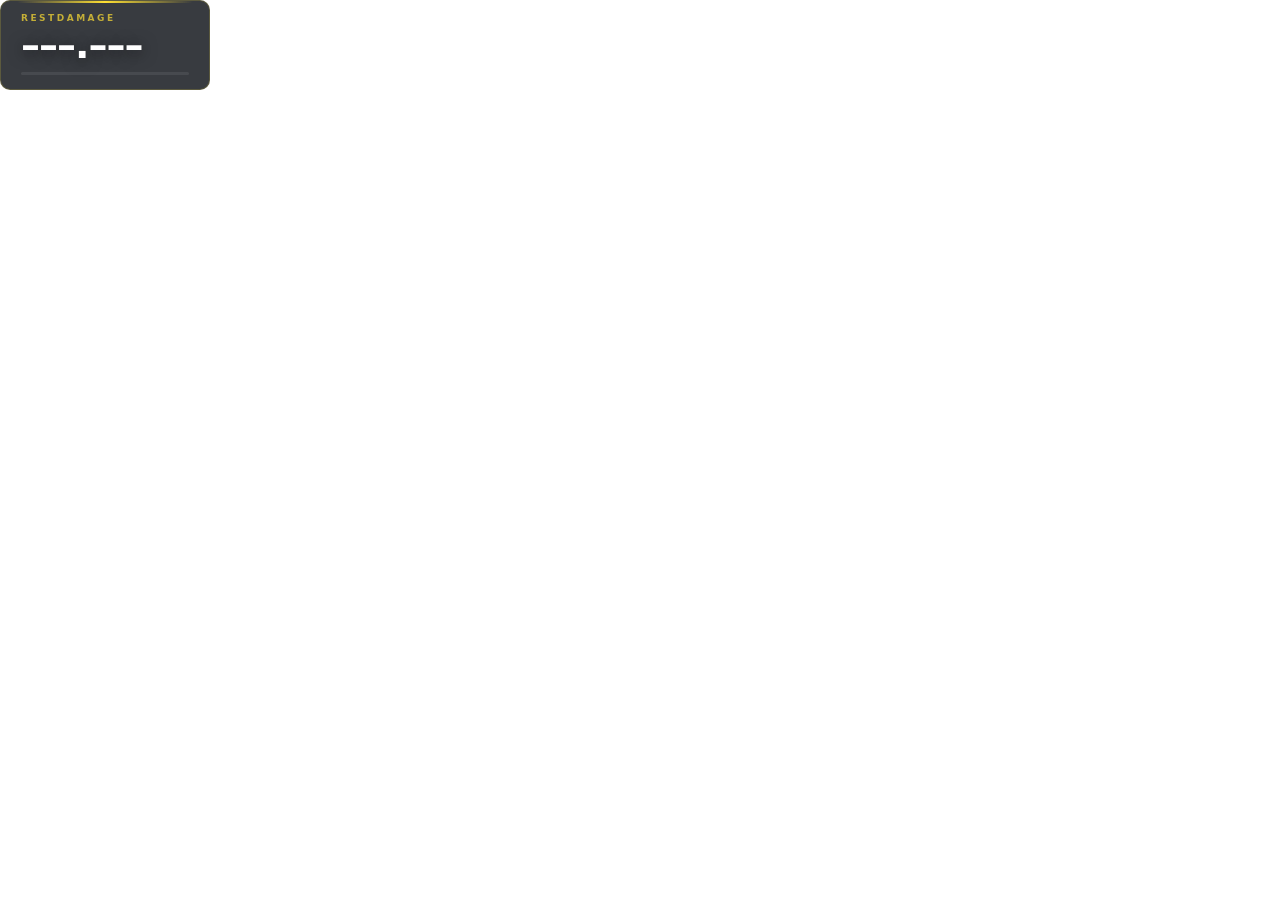
==== overlay/index.html @ 08b334af "feat: Enterprise UI, Login-System, IP aus README entfernt - Login-Seite (login.html): sauberes Dark-" ====
<!DOCTYPE html>
<html lang="de">
<head>
  <meta charset="utf-8">
  <style>
    * { margin: 0; padding: 0; box-sizing: border-box; }

    body {
      background: transparent;
      font-family: 'Segoe UI', system-ui, sans-serif;
      overflow: hidden;
      display: inline-block;
    }

    .widget {
      position: relative;
      display: inline-flex;
      flex-direction: column;
      gap: 0;
      padding: 12px 20px 14px;
      background: rgba(13, 17, 23, 0.82);
      border: 1px solid rgba(255, 224, 51, 0.18);
      border-radius: 10px;
      backdrop-filter: blur(12px);
      -webkit-backdrop-filter: blur(12px);
      min-width: 210px;
    }

    /* Accent-Linie oben */
    .widget::before {
      content: '';
      position: absolute;
      top: 0; left: 16px; right: 16px;
      height: 2px;
      background: linear-gradient(90deg, transparent, #ffe033, transparent);
      border-radius: 0 0 2px 2px;
    }

    .label {
      font-size: 9px;
      font-weight: 700;
      letter-spacing: 2.5px;
      text-transform: uppercase;
      color: rgba(255, 224, 51, 0.7);
      margin-bottom: 3px;
    }

    .value {
      font-size: 38px;
      font-weight: 900;
      color: #ffffff;
      line-height: 1;
      letter-spacing: -1px;
      text-shadow: 0 2px 16px rgba(0,0,0,.8);
      transition: color 0.3s ease;
    }

    .value.flash { color: #ffe033; }

    /* Fortschrittsbalken */
    .prog-track {
      margin-top: 8px;
      height: 3px;
      background: rgba(255,255,255,.08);
      border-radius: 3px;
      overflow: hidden;
    }
    .prog-fill {
      height: 100%;
      background: linear-gradient(90deg, #ffe033, #ffb700);
      border-radius: 3px;
      transition: width 0.6s ease;
    }

    /* Ziel-erreicht */
    .done-banner {
      display: none;
      margin-top: 6px;
      font-size: 10px;
      font-weight: 700;
      letter-spacing: 1.5px;
      color: #3fb950;
      text-transform: uppercase;
    }

    .paused-banner {
      display: none;
      margin-top: 6px;
      font-size: 10px;
      font-weight: 700;
      letter-spacing: 1.5px;
      color: rgba(248,81,73,.9);
      text-transform: uppercase;
    }
  </style>
</head>
<body>
  <div class="widget" id="widget">
    <div class="label">Restdamage</div>
    <div class="value" id="val">–––.–––</div>
    <div class="prog-track">
      <div class="prog-fill" id="prog" style="width:0%"></div>
    </div>
    <div class="done-banner"   id="done">✓ Ziel erreicht!</div>
    <div class="paused-banner" id="paused">⏸ Pause</div>
  </div>

  <script>
    const POLL_MS = 500;
    let lastVal = null;
    let flashTimer = null;

    const valEl    = document.getElementById('val');
    const progEl   = document.getElementById('prog');
    const doneEl   = document.getElementById('done');
    const pausedEl = document.getElementById('paused');

    function fmt(n) {
      return Math.max(0, Math.round(n)).toLocaleString('de-DE');
    }

    async function poll() {
      try {
        const d = await (await fetch('/status')).json();
        const rem   = d.remaining;
        const goal  = d.goal;
        const done  = rem <= 0;
        const pct   = goal > 0 ? Math.min(100, (goal - rem) / goal * 100) : 0;

        if (lastVal !== null && rem !== lastVal) {
          clearTimeout(flashTimer);
          valEl.classList.add('flash');
          flashTimer = setTimeout(() => valEl.classList.remove('flash'), 600);
        }

        valEl.textContent          = fmt(rem);
        progEl.style.width         = pct + '%';
        doneEl.style.display       = done           ? 'block' : 'none';
        pausedEl.style.display     = d.paused && !done ? 'block' : 'none';
        lastVal = rem;
      } catch (_) {}
    }

    poll();
    setInterval(poll, POLL_MS);
  </script>
</body>
</html>
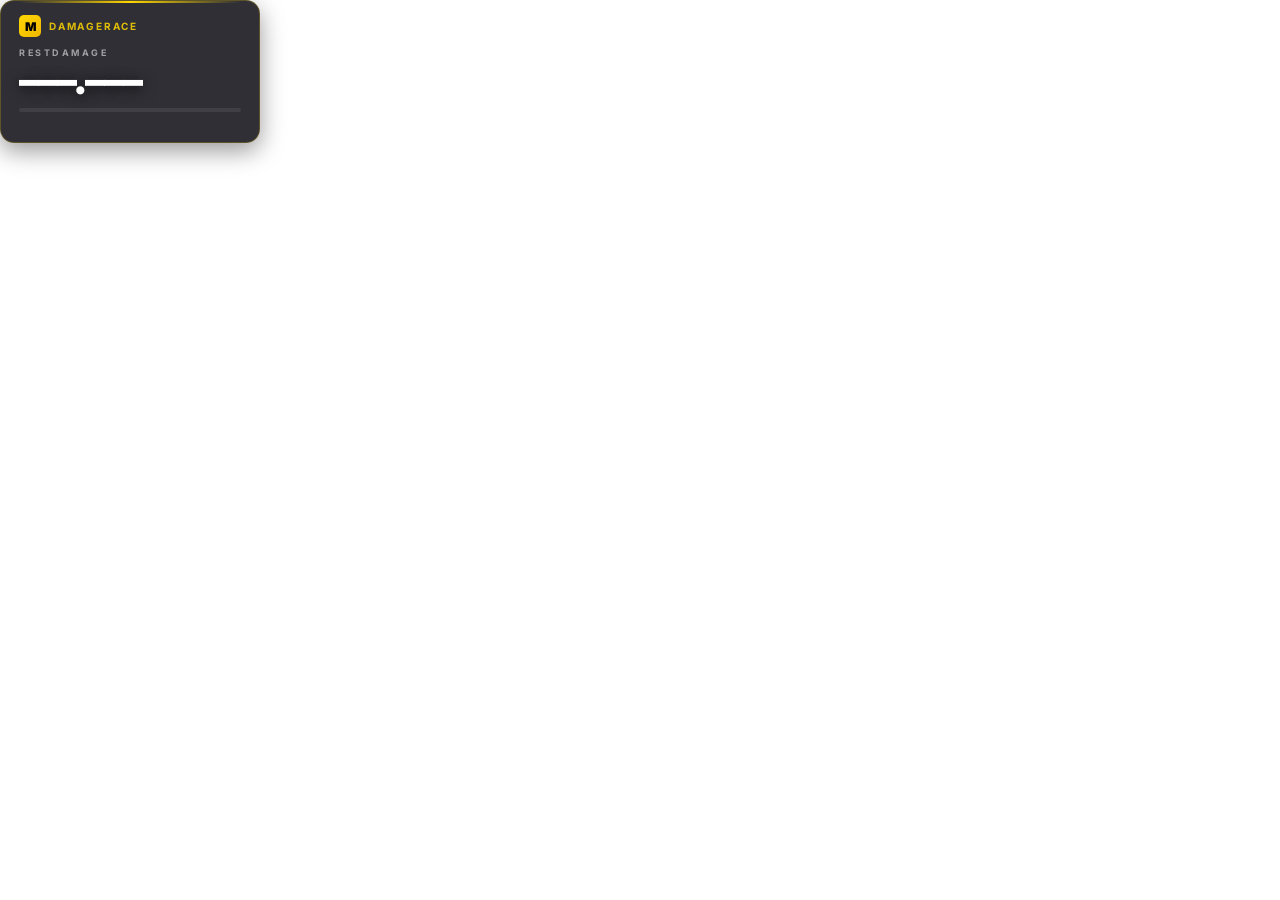
==== commit 26e9e0cf: "feat: Rebuild as Mohjos DamageRace with Events, Teams and Invite-Links - Rename: BeastSync -> Mohjos" ====
--- a/overlay/index.html
+++ b/overlay/index.html
@@ -2,107 +2,176 @@
 <html lang="de">
 <head>
   <meta charset="utf-8">
+  <title>Mohjos DamageRace — Overlay</title>
+  <link rel="preconnect" href="https://fonts.googleapis.com">
+  <link rel="preconnect" href="https://fonts.gstatic.com" crossorigin>
+  <link href="https://fonts.googleapis.com/css2?family=Inter:wght@600;700;800;900&display=swap" rel="stylesheet">
   <style>
     * { margin: 0; padding: 0; box-sizing: border-box; }
-
     body {
       background: transparent;
-      font-family: 'Segoe UI', system-ui, sans-serif;
+      font-family: 'Inter', system-ui, sans-serif;
       overflow: hidden;
+      color: #fff;
       display: inline-block;
     }
 
+    /* ── Widget Wrapper ── */
     .widget {
       position: relative;
       display: inline-flex;
       flex-direction: column;
-      gap: 0;
-      padding: 12px 20px 14px;
-      background: rgba(13, 17, 23, 0.82);
-      border: 1px solid rgba(255, 224, 51, 0.18);
-      border-radius: 10px;
-      backdrop-filter: blur(12px);
-      -webkit-backdrop-filter: blur(12px);
-      min-width: 210px;
-    }
-
-    /* Accent-Linie oben */
+      gap: 10px;
+      padding: 14px 18px 16px;
+      background: rgba(13, 13, 20, 0.86);
+      border: 1px solid rgba(255, 215, 0, 0.22);
+      border-radius: 14px;
+      backdrop-filter: blur(14px);
+      -webkit-backdrop-filter: blur(14px);
+      min-width: 260px;
+      box-shadow: 0 8px 24px rgba(0,0,0,0.4);
+    }
     .widget::before {
       content: '';
       position: absolute;
-      top: 0; left: 16px; right: 16px;
+      top: 0; left: 18px; right: 18px;
       height: 2px;
-      background: linear-gradient(90deg, transparent, #ffe033, transparent);
+      background: linear-gradient(90deg, transparent, #ffd700, transparent);
       border-radius: 0 0 2px 2px;
     }
 
-    .label {
-      font-size: 9px;
-      font-weight: 700;
-      letter-spacing: 2.5px;
-      text-transform: uppercase;
-      color: rgba(255, 224, 51, 0.7);
-      margin-bottom: 3px;
-    }
-
+    /* ── Header ── */
+    .head {
+      display: flex; align-items: center; justify-content: space-between;
+      gap: 12px;
+    }
+    .head-left {
+      display: flex; align-items: center; gap: 8px;
+    }
+    .mark {
+      width: 22px; height: 22px;
+      border-radius: 5px;
+      background: linear-gradient(135deg, #ffd700, #efb700);
+      display: flex; align-items: center; justify-content: center;
+      color: #000; font-weight: 900; font-size: 12px;
+    }
+    .ev-name {
+      font-size: 10px; font-weight: 700;
+      letter-spacing: 1.8px; text-transform: uppercase;
+      color: rgba(255, 215, 0, 0.85);
+    }
+    .ev-name .sub {
+      color: rgba(255,255,255,0.45);
+      font-weight: 500; letter-spacing: 0.5px;
+      margin-left: 6px;
+    }
+
+    /* ── Global Counter ── */
+    .global .label {
+      font-size: 9px; font-weight: 700;
+      letter-spacing: 2.5px; text-transform: uppercase;
+      color: rgba(255,255,255,0.55);
+      margin-bottom: 2px;
+    }
     .value {
-      font-size: 38px;
-      font-weight: 900;
-      color: #ffffff;
-      line-height: 1;
-      letter-spacing: -1px;
-      text-shadow: 0 2px 16px rgba(0,0,0,.8);
+      font-size: 40px; font-weight: 900;
+      line-height: 1; letter-spacing: -1.2px;
+      text-shadow: 0 2px 14px rgba(0,0,0,.8);
       transition: color 0.3s ease;
     }
-
-    .value.flash { color: #ffe033; }
-
-    /* Fortschrittsbalken */
-    .prog-track {
+    .value.flash { color: #ffd700; }
+
+    .prog {
       margin-top: 8px;
-      height: 3px;
-      background: rgba(255,255,255,.08);
-      border-radius: 3px;
+      height: 4px;
+      background: rgba(255,255,255,0.08);
+      border-radius: 4px;
       overflow: hidden;
     }
     .prog-fill {
       height: 100%;
-      background: linear-gradient(90deg, #ffe033, #ffb700);
-      border-radius: 3px;
+      background: linear-gradient(90deg, #ffd700, #efb700);
+      border-radius: 4px;
       transition: width 0.6s ease;
     }
 
-    /* Ziel-erreicht */
-    .done-banner {
+    /* ── Teams ── */
+    .teams {
+      display: flex; flex-direction: column; gap: 7px;
+      margin-top: 4px;
+    }
+    .team-row {
+      display: grid;
+      grid-template-columns: 12px 1fr auto;
+      gap: 8px; align-items: center;
+    }
+    .team-dot {
+      width: 10px; height: 10px;
+      border-radius: 50%;
+      box-shadow: 0 0 8px currentColor;
+    }
+    .team-bar {
+      position: relative;
+      height: 14px;
+      background: rgba(255,255,255,0.06);
+      border-radius: 4px;
+      overflow: hidden;
+    }
+    .team-bar-fill {
+      position: absolute; left: 0; top: 0; bottom: 0;
+      transition: width 0.6s ease;
+      border-radius: 4px;
+    }
+    .team-name {
+      position: absolute; left: 8px; top: 50%;
+      transform: translateY(-50%);
+      font-size: 10px; font-weight: 700;
+      letter-spacing: 0.8px;
+      color: rgba(255,255,255,0.95);
+      text-shadow: 0 1px 2px rgba(0,0,0,0.7);
+      mix-blend-mode: difference;
+      pointer-events: none;
+    }
+    .team-dmg {
+      font-size: 12px; font-weight: 700;
+      color: #fff;
+      font-variant-numeric: tabular-nums;
+      min-width: 56px; text-align: right;
+    }
+
+    /* ── Banners ── */
+    .banner {
       display: none;
-      margin-top: 6px;
-      font-size: 10px;
-      font-weight: 700;
-      letter-spacing: 1.5px;
-      color: #3fb950;
-      text-transform: uppercase;
-    }
-
-    .paused-banner {
-      display: none;
-      margin-top: 6px;
-      font-size: 10px;
-      font-weight: 700;
-      letter-spacing: 1.5px;
-      color: rgba(248,81,73,.9);
-      text-transform: uppercase;
-    }
+      margin-top: 4px;
+      padding: 4px 0;
+      font-size: 10px; font-weight: 700;
+      letter-spacing: 1.5px; text-transform: uppercase;
+      text-align: center;
+      border-top: 1px solid rgba(255,255,255,0.08);
+    }
+    .banner.done   { color: #00e676; }
+    .banner.paused { color: #ff9800; }
   </style>
 </head>
 <body>
   <div class="widget" id="widget">
-    <div class="label">Restdamage</div>
-    <div class="value" id="val">–––.–––</div>
-    <div class="prog-track">
-      <div class="prog-fill" id="prog" style="width:0%"></div>
+    <div class="head">
+      <div class="head-left">
+        <div class="mark">M</div>
+        <div class="ev-name" id="evname">DamageRace<span class="sub" id="evsub"></span></div>
+      </div>
     </div>
-    <div class="done-banner"   id="done">✓ Ziel erreicht!</div>
-    <div class="paused-banner" id="paused">⏸ Pause</div>
+
+    <div class="global">
+      <div class="label">Restdamage</div>
+      <div class="value" id="val">–––.–––</div>
+      <div class="prog"><div class="prog-fill" id="prog" style="width:0%"></div></div>
+    </div>
+
+    <div class="teams" id="teams"></div>
+
+    <div class="banner done"   id="done">✓ Ziel erreicht!</div>
+    <div class="banner paused" id="paused">⏸ Pause</div>
   </div>
 
   <script>
@@ -110,33 +179,53 @@
     let lastVal = null;
     let flashTimer = null;
 
-    const valEl    = document.getElementById('val');
-    const progEl   = document.getElementById('prog');
-    const doneEl   = document.getElementById('done');
-    const pausedEl = document.getElementById('paused');
-
-    function fmt(n) {
-      return Math.max(0, Math.round(n)).toLocaleString('de-DE');
-    }
+    const $ = (id) => document.getElementById(id);
+    const fmt = (n) => Math.max(0, Math.round(n)).toLocaleString('de-DE');
 
     async function poll() {
       try {
         const d = await (await fetch('/status')).json();
-        const rem   = d.remaining;
-        const goal  = d.goal;
-        const done  = rem <= 0;
-        const pct   = goal > 0 ? Math.min(100, (goal - rem) / goal * 100) : 0;
-
+        const ev = d.event || {};
+        const rem  = ev.remaining;
+        const goal = ev.goal;
+        const done = rem <= 0;
+        const pct  = goal > 0 ? Math.min(100, (goal - rem) / goal * 100) : 0;
+
+        // Event-Name
+        $('evname').firstChild.nodeValue = ev.name || 'DamageRace';
+        $('evsub').textContent = ev.mode === 'versus' ? ' · Versus' : (ev.mode === 'coop' ? ' · Coop' : '');
+
+        // Global value
         if (lastVal !== null && rem !== lastVal) {
           clearTimeout(flashTimer);
-          valEl.classList.add('flash');
-          flashTimer = setTimeout(() => valEl.classList.remove('flash'), 600);
+          $('val').classList.add('flash');
+          flashTimer = setTimeout(() => $('val').classList.remove('flash'), 600);
         }
-
-        valEl.textContent          = fmt(rem);
-        progEl.style.width         = pct + '%';
-        doneEl.style.display       = done           ? 'block' : 'none';
-        pausedEl.style.display     = d.paused && !done ? 'block' : 'none';
+        $('val').textContent = fmt(rem);
+        $('prog').style.width = pct + '%';
+
+        // Teams
+        const teams = d.teams || [];
+        const teamsEl = $('teams');
+        teamsEl.innerHTML = '';
+        teams.forEach(t => {
+          const teamGoal = ev.mode === 'versus' ? goal : Math.max(goal, t.damage);
+          const teamPct  = teamGoal > 0 ? Math.min(100, t.damage / teamGoal * 100) : 0;
+          const row = document.createElement('div');
+          row.className = 'team-row';
+          row.innerHTML = `
+            <div class="team-dot" style="background:${t.color};color:${t.color}"></div>
+            <div class="team-bar">
+              <div class="team-bar-fill" style="width:${teamPct}%;background:linear-gradient(90deg, ${t.color}cc, ${t.color})"></div>
+              <div class="team-name">${t.name}</div>
+            </div>
+            <div class="team-dmg">${fmt(t.damage)}</div>
+          `;
+          teamsEl.appendChild(row);
+        });
+
+        $('done').style.display   = done ? 'block' : 'none';
+        $('paused').style.display = ev.paused && !done ? 'block' : 'none';
         lastVal = rem;
       } catch (_) {}
     }
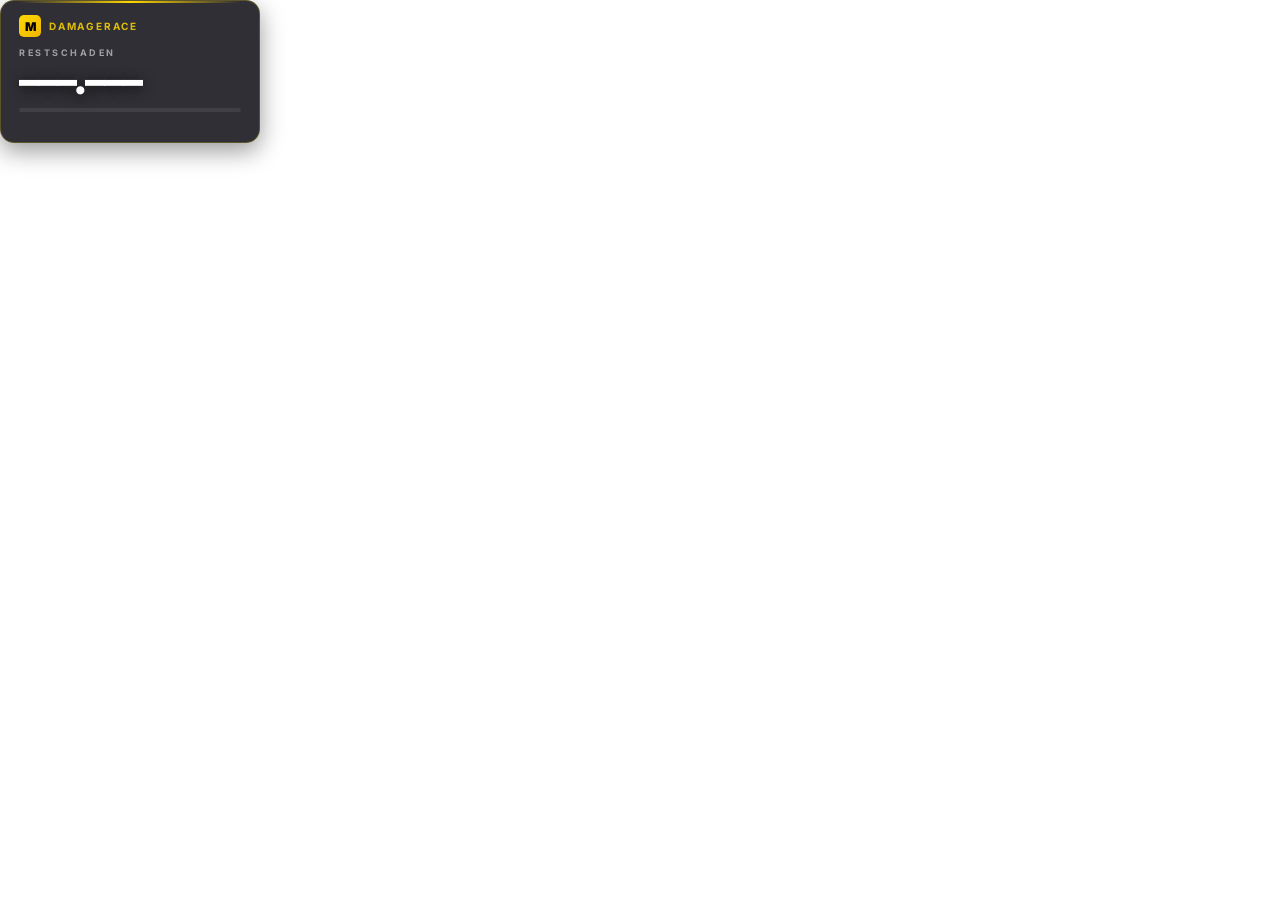
==== commit 68567be1: "refactor: enterprise cleanup with DE/EN i18n across stack Backend - New server/i18n.py message catal" ====
--- a/overlay/index.html
+++ b/overlay/index.html
@@ -16,7 +16,6 @@
       display: inline-block;
     }
 
-    /* ── Widget Wrapper ── */
     .widget {
       position: relative;
       display: inline-flex;
@@ -29,7 +28,7 @@
       backdrop-filter: blur(14px);
       -webkit-backdrop-filter: blur(14px);
       min-width: 260px;
-      box-shadow: 0 8px 24px rgba(0,0,0,0.4);
+      box-shadow: 0 8px 24px rgba(0, 0, 0, 0.4);
     }
     .widget::before {
       content: '';
@@ -40,14 +39,8 @@
       border-radius: 0 0 2px 2px;
     }
 
-    /* ── Header ── */
-    .head {
-      display: flex; align-items: center; justify-content: space-between;
-      gap: 12px;
-    }
-    .head-left {
-      display: flex; align-items: center; gap: 8px;
-    }
+    .head { display: flex; align-items: center; justify-content: space-between; gap: 12px; }
+    .head-left { display: flex; align-items: center; gap: 8px; }
     .mark {
       width: 22px; height: 22px;
       border-radius: 5px;
@@ -61,22 +54,21 @@
       color: rgba(255, 215, 0, 0.85);
     }
     .ev-name .sub {
-      color: rgba(255,255,255,0.45);
+      color: rgba(255, 255, 255, 0.45);
       font-weight: 500; letter-spacing: 0.5px;
       margin-left: 6px;
     }
 
-    /* ── Global Counter ── */
     .global .label {
       font-size: 9px; font-weight: 700;
       letter-spacing: 2.5px; text-transform: uppercase;
-      color: rgba(255,255,255,0.55);
+      color: rgba(255, 255, 255, 0.55);
       margin-bottom: 2px;
     }
     .value {
       font-size: 40px; font-weight: 900;
       line-height: 1; letter-spacing: -1.2px;
-      text-shadow: 0 2px 14px rgba(0,0,0,.8);
+      text-shadow: 0 2px 14px rgba(0, 0, 0, 0.8);
       transition: color 0.3s ease;
     }
     .value.flash { color: #ffd700; }
@@ -84,7 +76,7 @@
     .prog {
       margin-top: 8px;
       height: 4px;
-      background: rgba(255,255,255,0.08);
+      background: rgba(255, 255, 255, 0.08);
       border-radius: 4px;
       overflow: hidden;
     }
@@ -95,11 +87,7 @@
       transition: width 0.6s ease;
     }
 
-    /* ── Teams ── */
-    .teams {
-      display: flex; flex-direction: column; gap: 7px;
-      margin-top: 4px;
-    }
+    .teams { display: flex; flex-direction: column; gap: 7px; margin-top: 4px; }
     .team-row {
       display: grid;
       grid-template-columns: 12px 1fr auto;
@@ -113,7 +101,7 @@
     .team-bar {
       position: relative;
       height: 14px;
-      background: rgba(255,255,255,0.06);
+      background: rgba(255, 255, 255, 0.06);
       border-radius: 4px;
       overflow: hidden;
     }
@@ -127,8 +115,8 @@
       transform: translateY(-50%);
       font-size: 10px; font-weight: 700;
       letter-spacing: 0.8px;
-      color: rgba(255,255,255,0.95);
-      text-shadow: 0 1px 2px rgba(0,0,0,0.7);
+      color: rgba(255, 255, 255, 0.95);
+      text-shadow: 0 1px 2px rgba(0, 0, 0, 0.7);
       mix-blend-mode: difference;
       pointer-events: none;
     }
@@ -139,7 +127,6 @@
       min-width: 56px; text-align: right;
     }
 
-    /* ── Banners ── */
     .banner {
       display: none;
       margin-top: 4px;
@@ -147,14 +134,14 @@
       font-size: 10px; font-weight: 700;
       letter-spacing: 1.5px; text-transform: uppercase;
       text-align: center;
-      border-top: 1px solid rgba(255,255,255,0.08);
+      border-top: 1px solid rgba(255, 255, 255, 0.08);
     }
     .banner.done   { color: #00e676; }
     .banner.paused { color: #ff9800; }
   </style>
 </head>
 <body>
-  <div class="widget" id="widget">
+  <div class="widget">
     <div class="head">
       <div class="head-left">
         <div class="mark">M</div>
@@ -163,71 +150,82 @@
     </div>
 
     <div class="global">
-      <div class="label">Restdamage</div>
+      <div class="label" id="lbl-remaining" data-i18n="overlay.remaining">Restschaden</div>
       <div class="value" id="val">–––.–––</div>
       <div class="prog"><div class="prog-fill" id="prog" style="width:0%"></div></div>
     </div>
 
     <div class="teams" id="teams"></div>
 
-    <div class="banner done"   id="done">✓ Ziel erreicht!</div>
-    <div class="banner paused" id="paused">⏸ Pause</div>
+    <div class="banner done"   id="done"   data-i18n="overlay.goal_reached">✓ Ziel erreicht!</div>
+    <div class="banner paused" id="paused" data-i18n="overlay.paused">⏸ Pause</div>
   </div>
 
+  <script src="/i18n.js"></script>
   <script>
     const POLL_MS = 500;
-    let lastVal = null;
+    let lastValue = null;
     let flashTimer = null;
 
-    const $ = (id) => document.getElementById(id);
-    const fmt = (n) => Math.max(0, Math.round(n)).toLocaleString('de-DE');
+    const $ = function (id) { return document.getElementById(id); };
+
+    function localeForFormat() {
+      return i18n.get() === 'en' ? 'en-US' : 'de-DE';
+    }
+    function fmt(n) {
+      return Math.max(0, Math.round(n)).toLocaleString(localeForFormat());
+    }
+
+    const slug = window.location.pathname.split('/').filter(Boolean).pop() || '';
+    const STATUS_URL = '/status/' + encodeURIComponent(slug);
 
     async function poll() {
       try {
-        const d = await (await fetch('/status')).json();
-        const ev = d.event || {};
-        const rem  = ev.remaining;
-        const goal = ev.goal;
-        const done = rem <= 0;
-        const pct  = goal > 0 ? Math.min(100, (goal - rem) / goal * 100) : 0;
-
-        // Event-Name
-        $('evname').firstChild.nodeValue = ev.name || 'DamageRace';
-        $('evsub').textContent = ev.mode === 'versus' ? ' · Versus' : (ev.mode === 'coop' ? ' · Coop' : '');
-
-        // Global value
-        if (lastVal !== null && rem !== lastVal) {
+        const res = await fetch(STATUS_URL);
+        const data = await res.json();
+        if (data.error) return;
+
+        const event = data.event || {};
+        const remaining = event.remaining;
+        const goal = event.goal;
+        const done = remaining <= 0;
+        const percent = goal > 0 ? Math.min(100, (goal - remaining) / goal * 100) : 0;
+
+        $('evname').firstChild.nodeValue = event.name || 'DamageRace';
+        $('evsub').textContent = event.mode === 'versus'
+          ? ' · Versus'
+          : (event.mode === 'coop' ? ' · Coop' : '');
+
+        if (lastValue !== null && remaining !== lastValue) {
           clearTimeout(flashTimer);
           $('val').classList.add('flash');
-          flashTimer = setTimeout(() => $('val').classList.remove('flash'), 600);
+          flashTimer = setTimeout(function () { $('val').classList.remove('flash'); }, 600);
         }
-        $('val').textContent = fmt(rem);
-        $('prog').style.width = pct + '%';
-
-        // Teams
-        const teams = d.teams || [];
+        $('val').textContent = fmt(remaining);
+        $('prog').style.width = percent + '%';
+
         const teamsEl = $('teams');
         teamsEl.innerHTML = '';
-        teams.forEach(t => {
-          const teamGoal = ev.mode === 'versus' ? goal : Math.max(goal, t.damage);
-          const teamPct  = teamGoal > 0 ? Math.min(100, t.damage / teamGoal * 100) : 0;
+        (data.teams || []).forEach(function (team) {
+          const teamGoal = event.mode === 'versus' ? goal : Math.max(goal, team.damage);
+          const teamPct  = teamGoal > 0 ? Math.min(100, team.damage / teamGoal * 100) : 0;
           const row = document.createElement('div');
           row.className = 'team-row';
-          row.innerHTML = `
-            <div class="team-dot" style="background:${t.color};color:${t.color}"></div>
-            <div class="team-bar">
-              <div class="team-bar-fill" style="width:${teamPct}%;background:linear-gradient(90deg, ${t.color}cc, ${t.color})"></div>
-              <div class="team-name">${t.name}</div>
-            </div>
-            <div class="team-dmg">${fmt(t.damage)}</div>
-          `;
+          row.innerHTML =
+            '<div class="team-dot" style="background:' + team.color + ';color:' + team.color + '"></div>' +
+            '<div class="team-bar">' +
+              '<div class="team-bar-fill" style="width:' + teamPct + '%;' +
+                'background:linear-gradient(90deg, ' + team.color + 'cc, ' + team.color + ')"></div>' +
+              '<div class="team-name">' + team.name + '</div>' +
+            '</div>' +
+            '<div class="team-dmg">' + fmt(team.damage) + '</div>';
           teamsEl.appendChild(row);
         });
 
         $('done').style.display   = done ? 'block' : 'none';
-        $('paused').style.display = ev.paused && !done ? 'block' : 'none';
-        lastVal = rem;
-      } catch (_) {}
+        $('paused').style.display = event.paused && !done ? 'block' : 'none';
+        lastValue = remaining;
+      } catch (_) { /* network errors are non-fatal */ }
     }
 
     poll();
